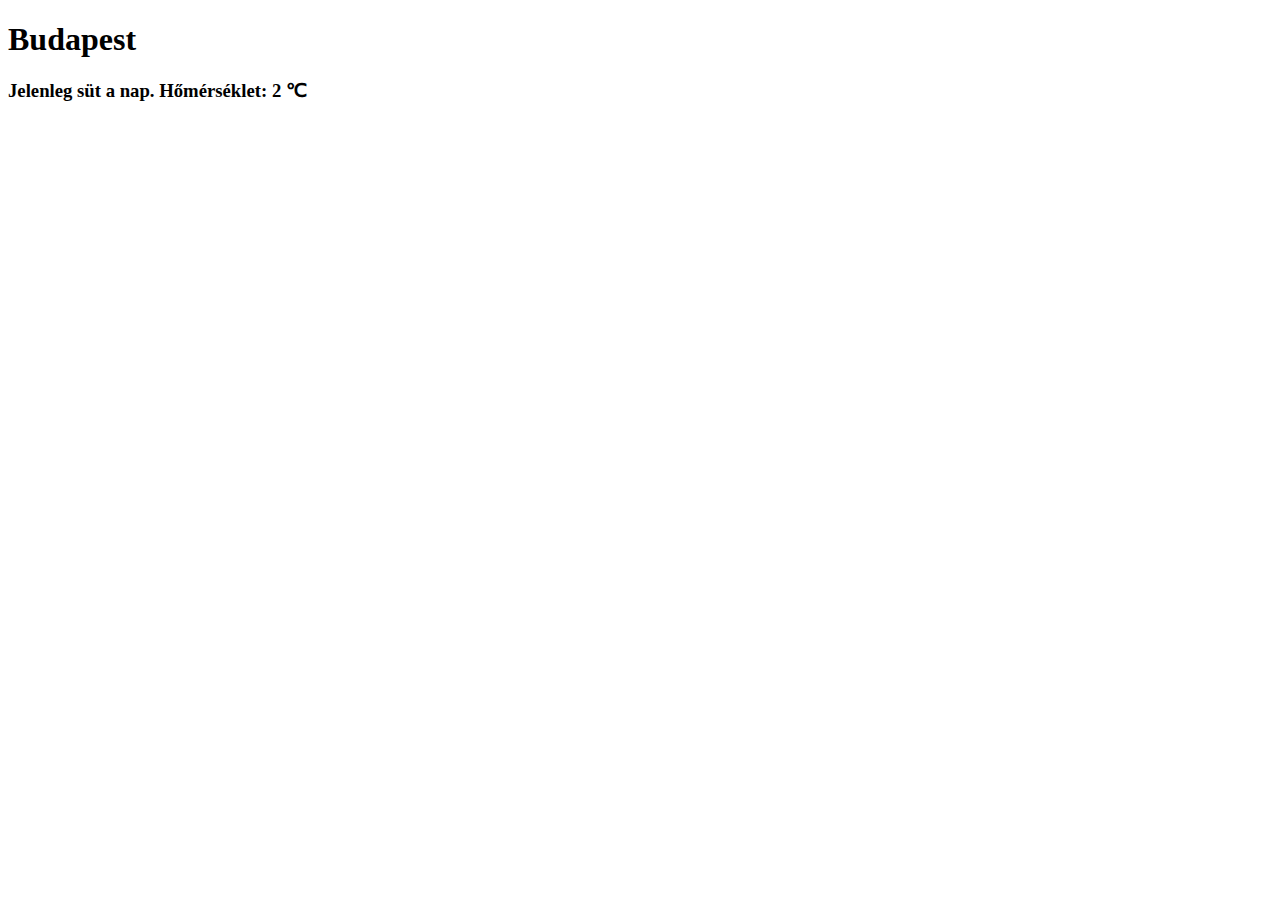
==== html3/index.html @ b2ae92ce "html3" ====
<!DOCTYPE html>
<html>
	<head>
		<meta charset=utf-8 />
		<title>Gyakorlás</title>
		<link rel="stylesheet" href="style.css">
	</head>
	<body>
		<div class="container">
			<h1>Budapest</h1>
			<h3>Jelenleg süt a nap. Hőmérséklet: 
				<span class="number_highlighted"></span>
				&#x2103
			</h3>
		</div>
		<!--library-->
		<script src="main.js"></script>
		<!--test-->
	</body>
</html>
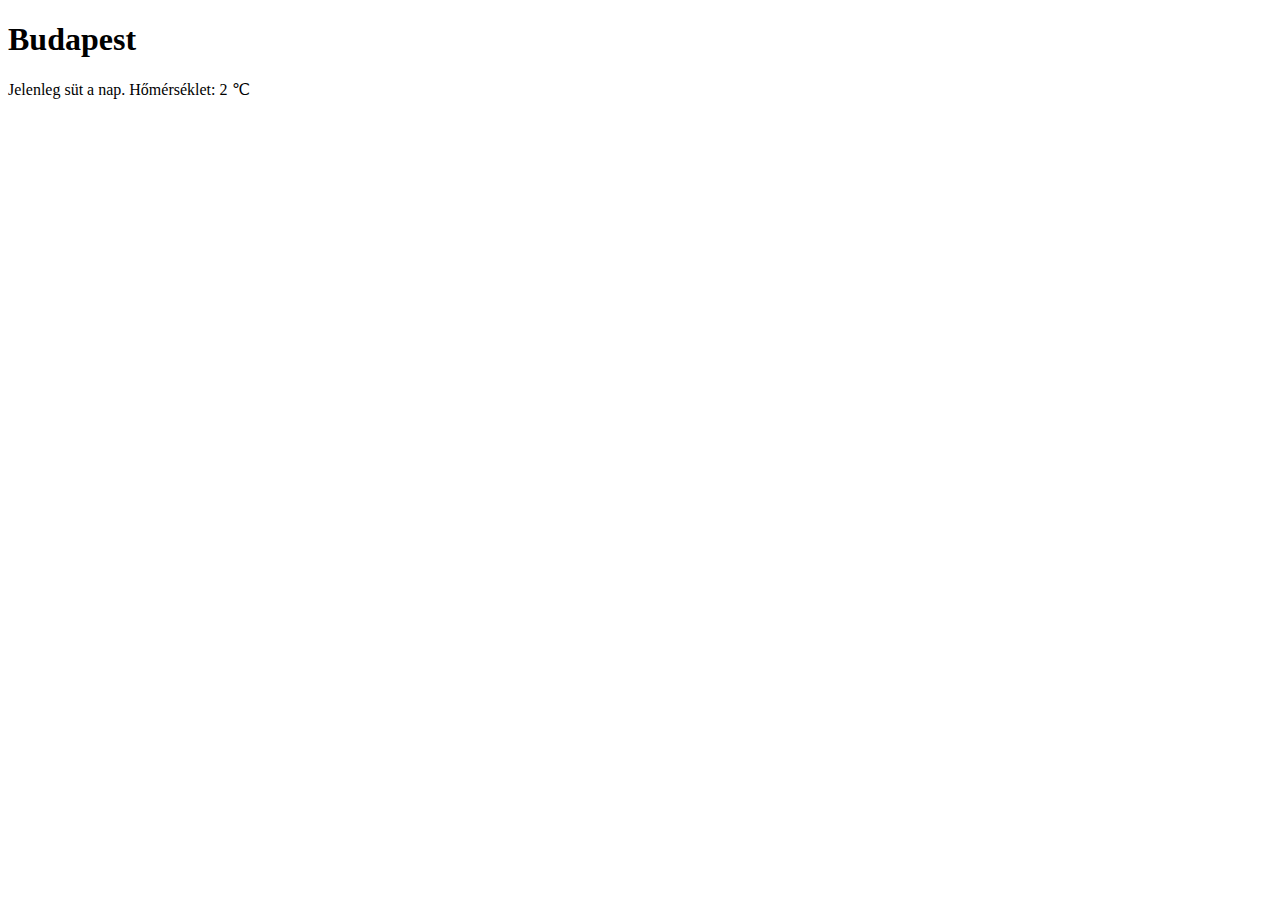
==== commit 90447537: "Index modified" ====
--- a/html3/index.html
+++ b/html3/index.html
@@ -8,10 +8,10 @@
 	<body>
 		<div class="container">
 			<h1>Budapest</h1>
-			<h3>Jelenleg süt a nap. Hőmérséklet: 
+			<p>Jelenleg süt a nap. Hőmérséklet: 
 				<span class="number_highlighted"></span>
 				&#x2103
-			</h3>
+			</p>
 		</div>
 		<!--library-->
 		<script src="main.js"></script>
